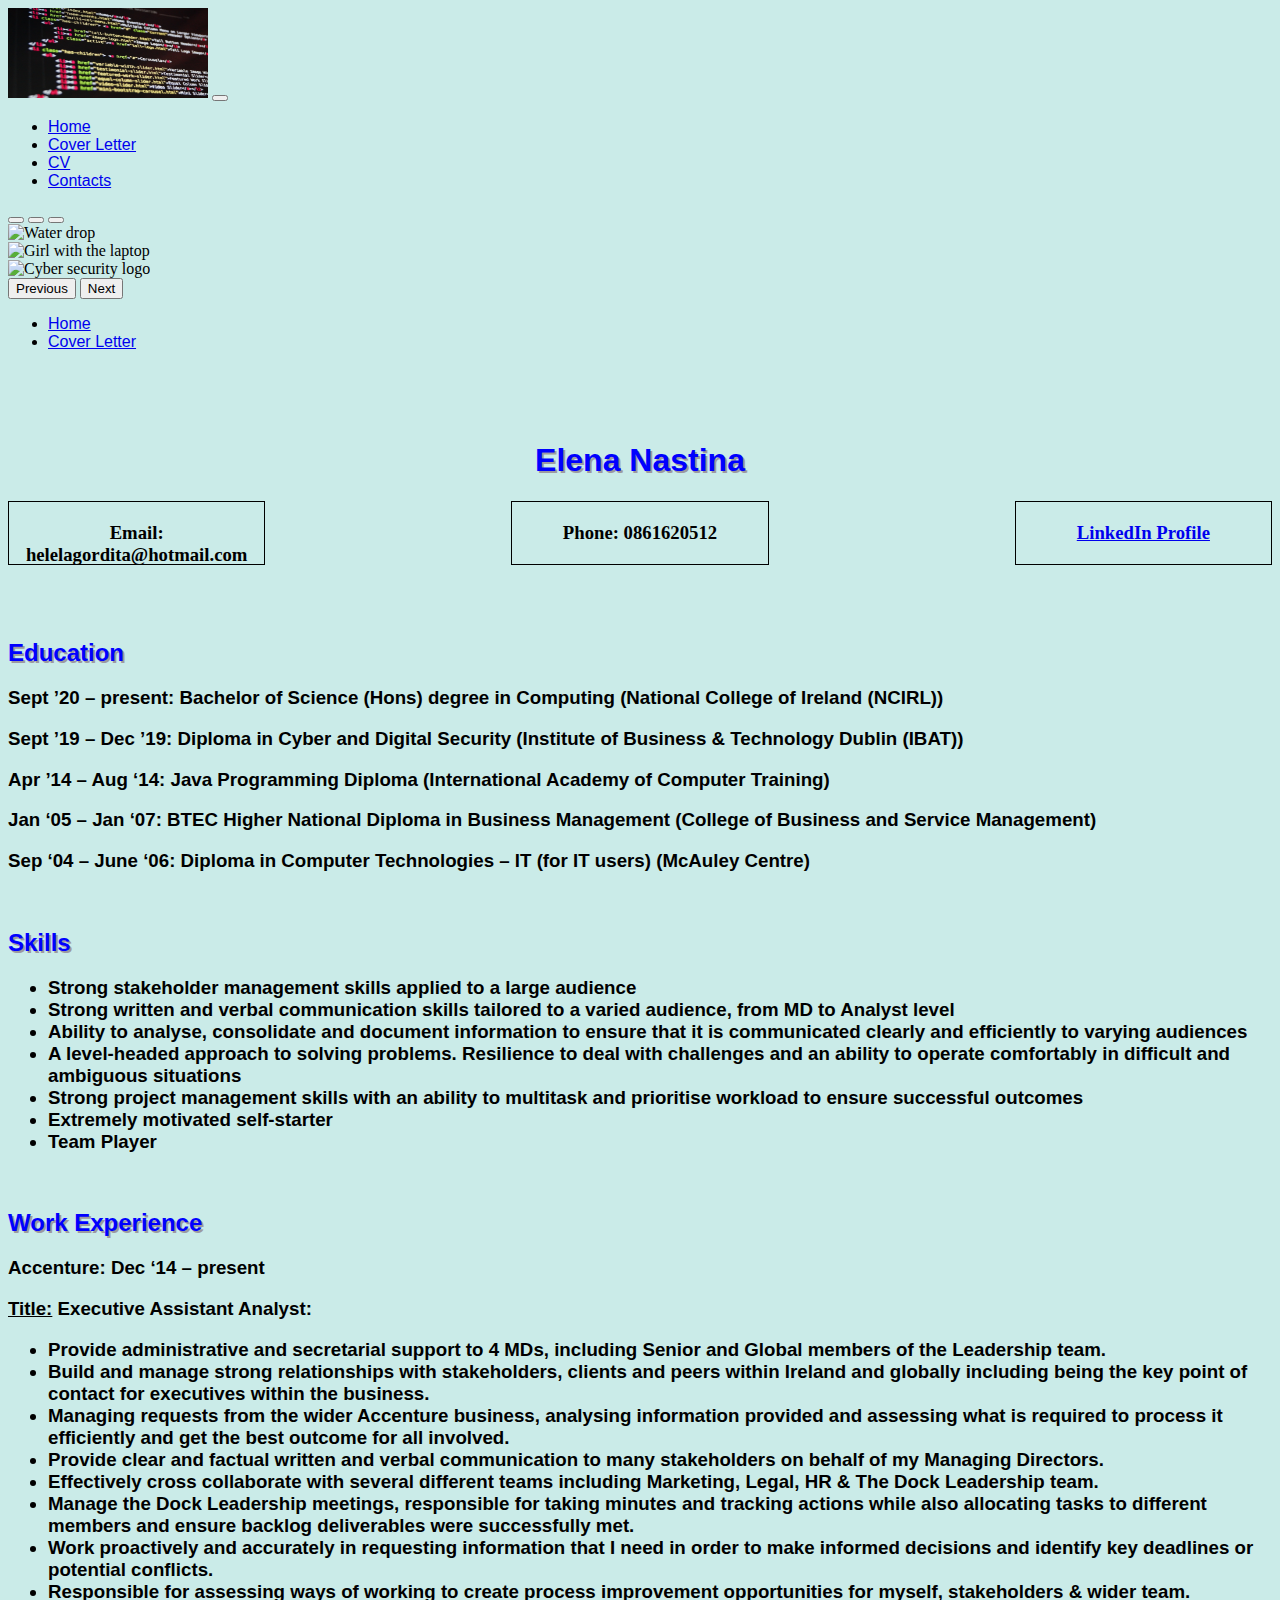
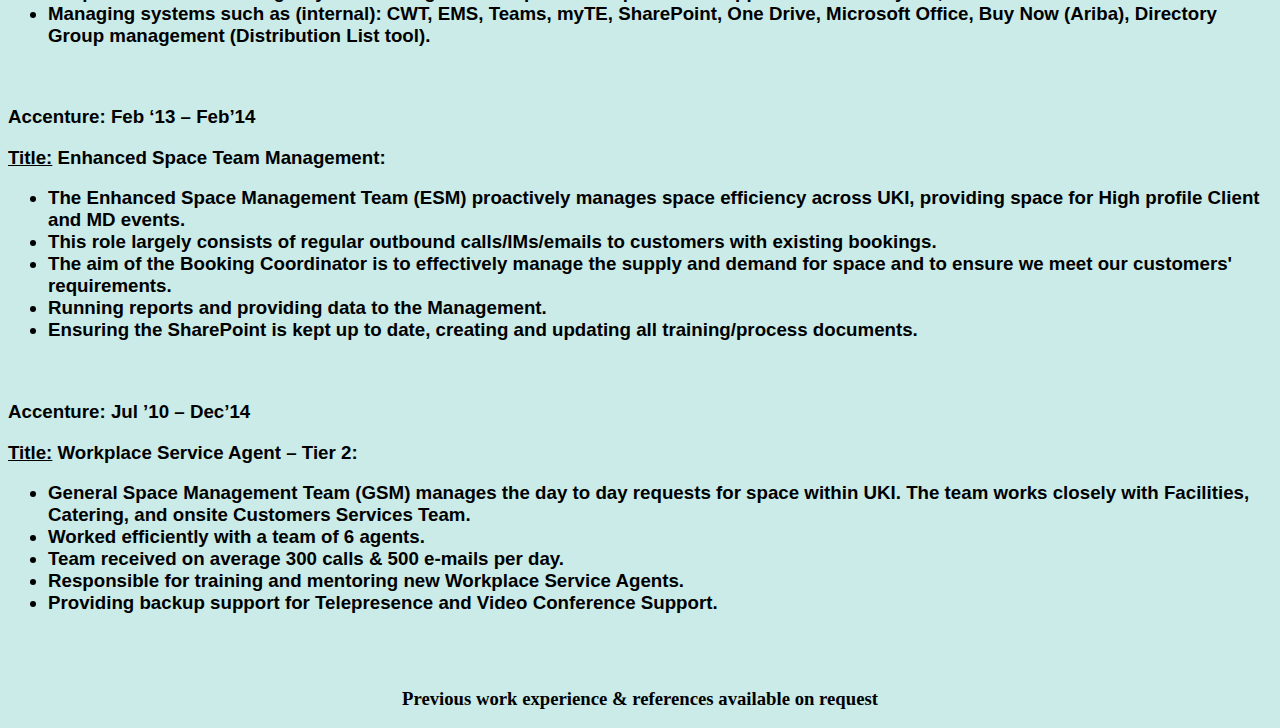
==== index.html @ a9c82216 "Update index.html" ====
<!DOCTYPE html>

<html>
	<head>
		<title>This is my CV!</title>
		<link rel="stylesheet" href="myCV.css">
		<link href="https://cdn.jsdelivr.net/npm/bootstrap@5.0.2/dist/css/bootstrap.min.css" rel="stylesheet" integrity="sha384-EVSTQN3/azprG1Anm3QDgpJLIm9Nao0Yz1ztcQTwFspd3yD65VohhpuuCOmLASjC" crossorigin="anonymous">
<script src="https://cdn.jsdelivr.net/npm/bootstrap@5.0.2/dist/js/bootstrap.bundle.min.js" integrity="sha384-MrcW6ZMFYlzcLA8Nl+NtUVF0sA7MsXsP1UyJoMp4YLEuNSfAP+JcXn/tWtIaxVXM" crossorigin="anonymous"></script>
	</head>
	
	<body>
	
		<nav class="navbar navbar-expand-lg navbar-light bg-light">
  <div class="container-fluid">
    <a class="navbar-brand" href="#"><img src="../images/code-image-banner.jpg" alt="Coding banner logo" height="90" width="200"></a>
    <button class="navbar-toggler" type="button" data-bs-toggle="collapse" data-bs-target="#navbarNav" aria-controls="navbarNav" aria-expanded="false" aria-label="Toggle navigation">
      <span class="navbar-toggler-icon"></span>
    </button>
    <div class="collapse navbar-collapse" id="navbarNav">
      <ul class="navbar-nav ml-auto">
        <li class="nav-item">
          <a class="nav-link active" aria-current="page" href="#">Home</a>
        </li>
        <li class="nav-item">
          <a class="nav-link" href="#">Cover Letter</a>
        </li>
		<li class="nav-item">
          <a class="nav-link" href="#">CV</a>
        </li>
		<li class="nav-item">
          <a class="nav-link" href="#">Contacts</a>
        </li>
      
      </ul>
    </div>
  </div>
</nav>

<div id="carouselExampleIndicators" class="carousel slide" data-bs-ride="carousel">
  <div class="carousel-indicators">
    <button type="button" data-bs-target="#carouselExampleIndicators" data-bs-slide-to="0" class="active" aria-current="true" aria-label="Slide 1"></button>
    <button type="button" data-bs-target="#carouselExampleIndicators" data-bs-slide-to="1" aria-label="Slide 2"></button>
    <button type="button" data-bs-target="#carouselExampleIndicators" data-bs-slide-to="2" aria-label="Slide 3"></button>
  </div>
  <div class="carousel-inner">
    <div class="carousel-item active">
      <img src="ElenaNastina.github.io/images/image_1.jpg" class="d-block w-100" alt="Water drop" height="500" width="30">
    </div>
    <div class="carousel-item">
      <img src="ElenaNastina.github.io/images/Girl-Laptop.jpg" class="d-block w-100" alt="Girl with the laptop" height="500" width="30">
    </div>
    <div class="carousel-item">
      <img src="ElenaNastina.github.io/images/Cyber-security.jpg" class="d-block w-100" alt="Cyber security logo" height="500" width="30">
    </div>
  </div>
  <button class="carousel-control-prev" type="button" data-bs-target="#carouselExampleIndicators" data-bs-slide="prev">
    <span class="carousel-control-prev-icon" aria-hidden="true"></span>
    <span class="visually-hidden">Previous</span>
  </button>
  <button class="carousel-control-next" type="button" data-bs-target="#carouselExampleIndicators" data-bs-slide="next">
    <span class="carousel-control-next-icon" aria-hidden="true"></span>
    <span class="visually-hidden">Next</span>
  </button>
</div>
		
			<ul>
				<li><a class="active" href="index.html">Home</a></li>
				<li><a href="coverLetter.html">Cover Letter</a></li>
			</ul>
			<br>
			<br>
			<br>
		
		<h1 class="name">Elena Nastina</h1>
			<div class="email">
                <p><h3>Email: helelagordita@hotmail.com</h3></p>
            </div>
            <div class="linkedin">
                <h3><a href="www.linkedin.com/in/elena-nastina-8307b173" target="blank">LinkedIn Profile</a></h3>
            </div>
            <div class="phone">
                <p><h3>Phone: 0861620512</h3></p>
            </div>
			
		<br>
		<br>
		<br>
		<h2 class="heading">Education</h2>
		<h3>
			<p>Sept ’20 – present: Bachelor of Science (Hons) degree in Computing (National College of Ireland (NCIRL))</p>
			<p>Sept ’19 – Dec ’19: Diploma in Cyber and Digital Security (Institute of Business & Technology Dublin (IBAT))</p>
			<p>Apr ’14 – Aug ‘14: Java Programming Diploma (International Academy of Computer Training)</p>
			<p>Jan ‘05 – Jan ‘07: BTEC Higher National Diploma in Business Management (College of Business and Service Management)</p>
			<p>Sep ‘04 – June ‘06: Diploma in Computer Technologies – IT (for IT users) (McAuley Centre)</p>
		</h3>
		<br>
		
		<h2 class="heading">Skills
		<h3>
			<ul>
				<li>Strong stakeholder management skills applied to a large audience</li>
				<li>Strong written and verbal communication skills tailored to a varied audience, from MD to Analyst level</li>
				<li>Ability to analyse, consolidate and document information to ensure that it is communicated clearly and efficiently to varying audiences</li>
				<li>A level-headed approach to solving problems. Resilience to deal with challenges and an ability to operate comfortably in difficult and ambiguous situations</li>
				<li>Strong project management skills with an ability to multitask and prioritise workload to ensure successful outcomes</li>
				<li>Extremely motivated self-starter</li>
				<li>Team Player</li>
			</ul>
			</pre>
		</h3>
		</h2>
		<br>
		
		<h2 class="heading">Work Experience
		<h3>
			<p><span style="font-weight:bold">Accenture:</span> Dec ‘14 – present</p>
			<p><u style="text-decoration:underline">Title:</u>  Executive Assistant Analyst:</p>
				<ul>
					<li>Provide administrative and secretarial support to 4 MDs, including Senior and Global members of the Leadership team.</li>
					<li>Build and manage strong relationships with stakeholders, clients and peers within Ireland and globally including being the key point of contact for executives within the business.</li> 
					<li>Managing requests from the wider Accenture business, analysing information provided and assessing what is required to process it efficiently and get the best outcome for all involved.</li>
					<li>Provide clear and factual written and verbal communication to many stakeholders on behalf of my Managing Directors.</li>
					<li>Effectively cross collaborate with several different teams including Marketing, Legal, HR & The Dock Leadership team.</li>
					<li>Manage the Dock Leadership meetings, responsible for taking minutes and tracking actions while also allocating tasks to different members and ensure backlog deliverables were successfully met.</li>
					<li>Work proactively and accurately in requesting information that I need in order to make informed decisions and identify key deadlines or potential conflicts.</li>
					<li>Responsible for assessing ways of working to create process improvement opportunities for myself, stakeholders & wider team.</li>
					<li>Managing systems such as (internal): CWT, EMS, Teams, myTE, SharePoint, One Drive, Microsoft Office, Buy Now (Ariba), Directory Group management (Distribution List tool).</li>
				</ul>
		<br>
		
			<p><span style="font-weight:bold">Accenture:</span>  Feb ‘13 – Feb’14</p>
			<p><u style="text-decoration:underline">Title:</u> Enhanced Space Team Management:</p>
				<ul>
					<li>The Enhanced Space Management Team (ESM) proactively manages space efficiency across UKI, providing space for High profile Client and MD events.</li>
					<li>This role largely consists of regular outbound calls/IMs/emails to customers with existing bookings.</li>
					<li>The aim of the Booking Coordinator is to effectively manage the supply and demand for space and to ensure we meet our customers' requirements.</li>
					<li>Running reports and providing data to the Management.</li>
					<li>Ensuring the SharePoint is kept up to date, creating and updating all training/process documents.</li>
				</ul>
		<br>
			<p><span style="font-weight:bold">Accenture:</span>  Jul ’10 – Dec’14</p>
			<p><u style="text-decoration:underline">Title:</u> Workplace Service Agent – Tier 2:</p>
				<ul>
					<li>General Space Management Team (GSM) manages the day to day requests for space within UKI. The team works closely with Facilities, Catering, and onsite Customers Services Team.</li>
					<li>Worked efficiently with a team of 6 agents.</li>
					<li>Team received on average 300 calls & 500 e-mails per day.</li>
					<li>Responsible for training and mentoring new Workplace Service Agents.</li>
					<li>Providing backup support for Telepresence and Video Conference Support.</li>
				</ul>
		</h3>
		</h2>
		<br>
		<br>
		<h3 <a id="exp_and_ref" here</a>Previous work experience & references available on request</h3>
		
		<script src="https://cdn.jsdelivr.net/npm/@popperjs/core@2.9.2/dist/umd/popper.min.js" integrity="sha384-IQsoLXl5PILFhosVNubq5LC7Qb9DXgDA9i+tQ8Zj3iwWAwPtgFTxbJ8NT4GN1R8p" crossorigin="anonymous"></script>
<script src="https://cdn.jsdelivr.net/npm/bootstrap@5.0.2/dist/js/bootstrap.min.js" integrity="sha384-cVKIPhGWiC2Al4u+LWgxfKTRIcfu0JTxR+EQDz/bgldoEyl4H0zUF0QKbrJ0EcQF" crossorigin="anonymous"></script>
	
	</body>

</html>
---- myCV.css ----
p{
	color:black;
	font-family:Helvetica;
	text-align:left;
}

li{
	color:black;
	font-family:Helvetica;
	text-align:left;
}

.cover{
	text-shadow:2px 2px #9d9aa0;
	text-align:center;
}

.name{
	text-shadow:2px 2px #9d9aa0;
	color: blue;
	font-family: Helvetica;
	text-align: center;
}
.heading{
	text-shadow:2px 2px #9d9aa0;
	color: blue;
	font-family: Helvetica;
	text-align: left;
}

.email{
	float:left;
	background-color:#caebe8;
	width:20%;
	height:60px;
	border:1px solid black;
	padding: 0.1%
}

.phone{
	float: center;
	background-color: #caebe8;
	width:20%;
	height:60px;
	border:1px solid black;
	padding: 0.1%;
	margin:0 auto;
	text-align:center;
}

.linkedin{
	float: right;
	background-color: #caebe8;
	width:20%;
	height:60px;
	border: 1px solid black;
	padding:0.1%;
	margin:0 auto;
}

h1{
	color:blue;
	text-align:center;
}

h2{
	color:blue;
	text-align:left;
}

h3{
	color:black;
	text-align:center;
}

body{
	background:#caebe8;
}
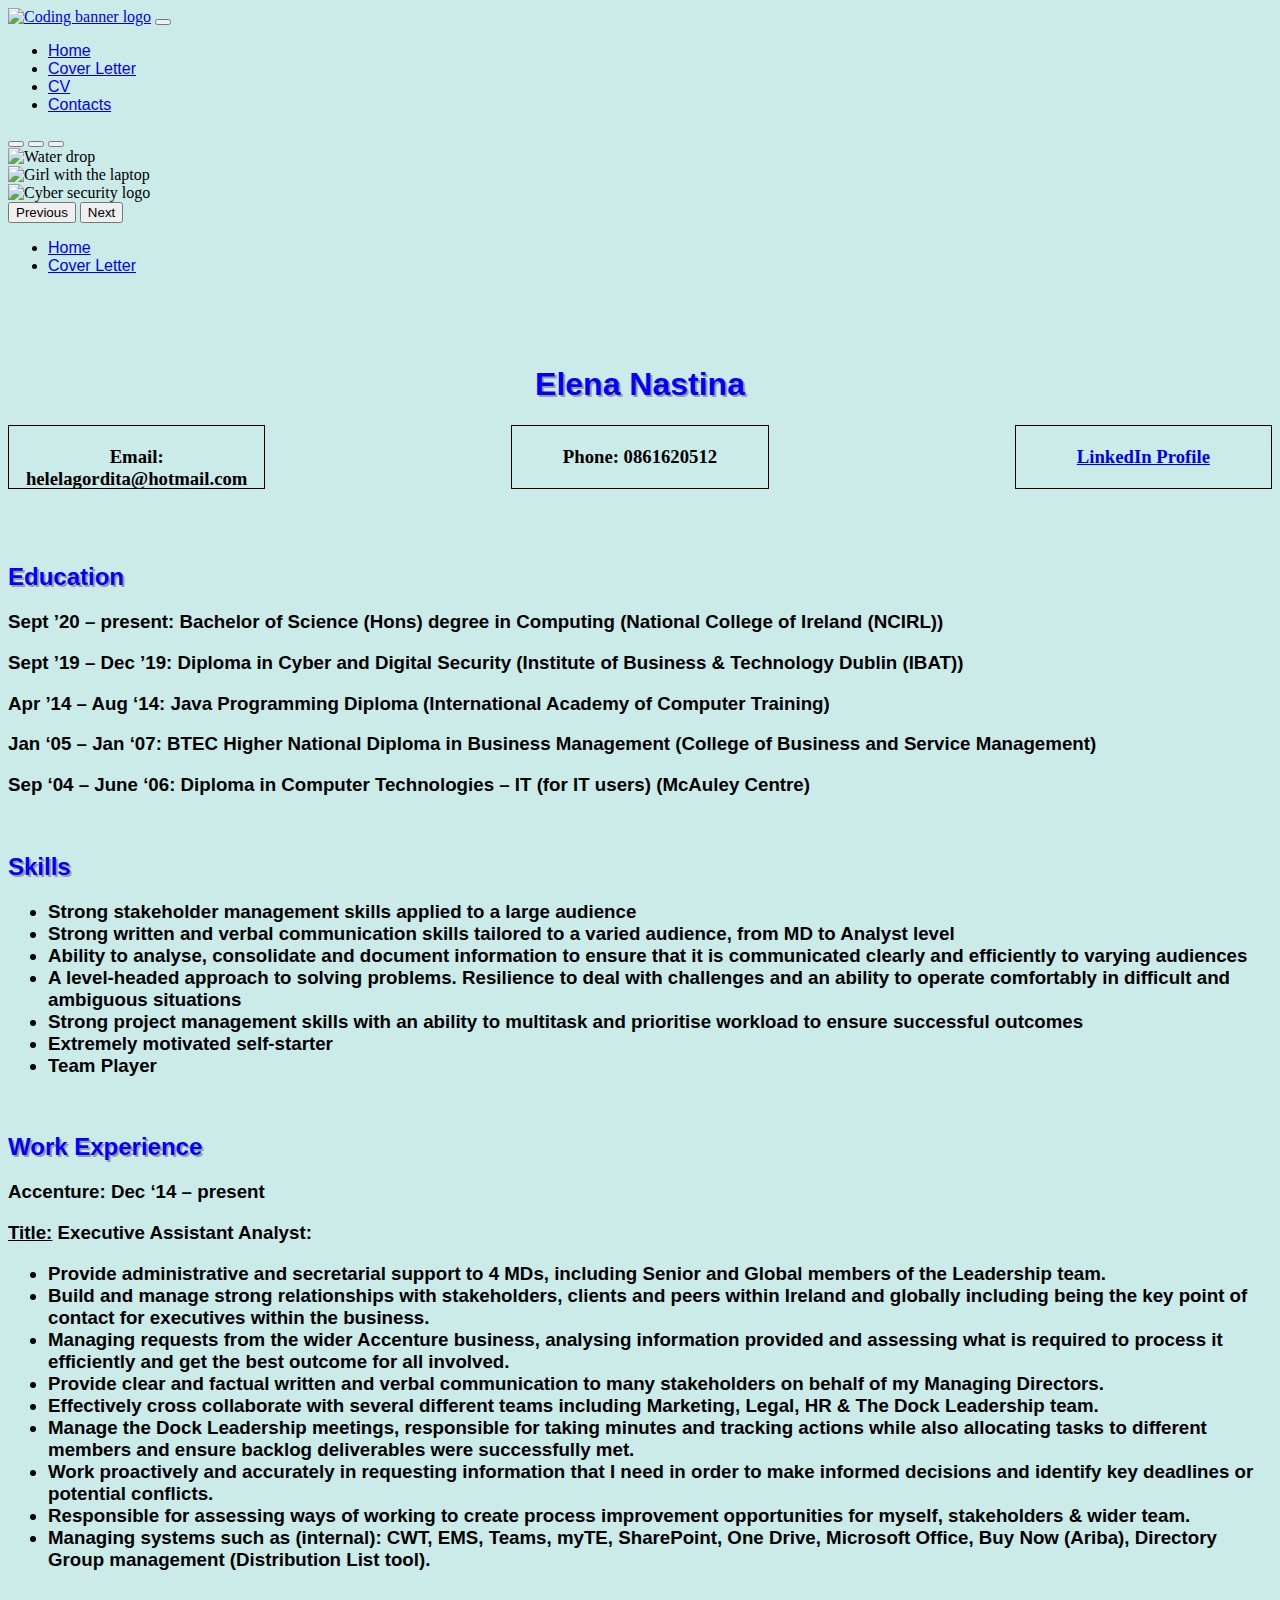
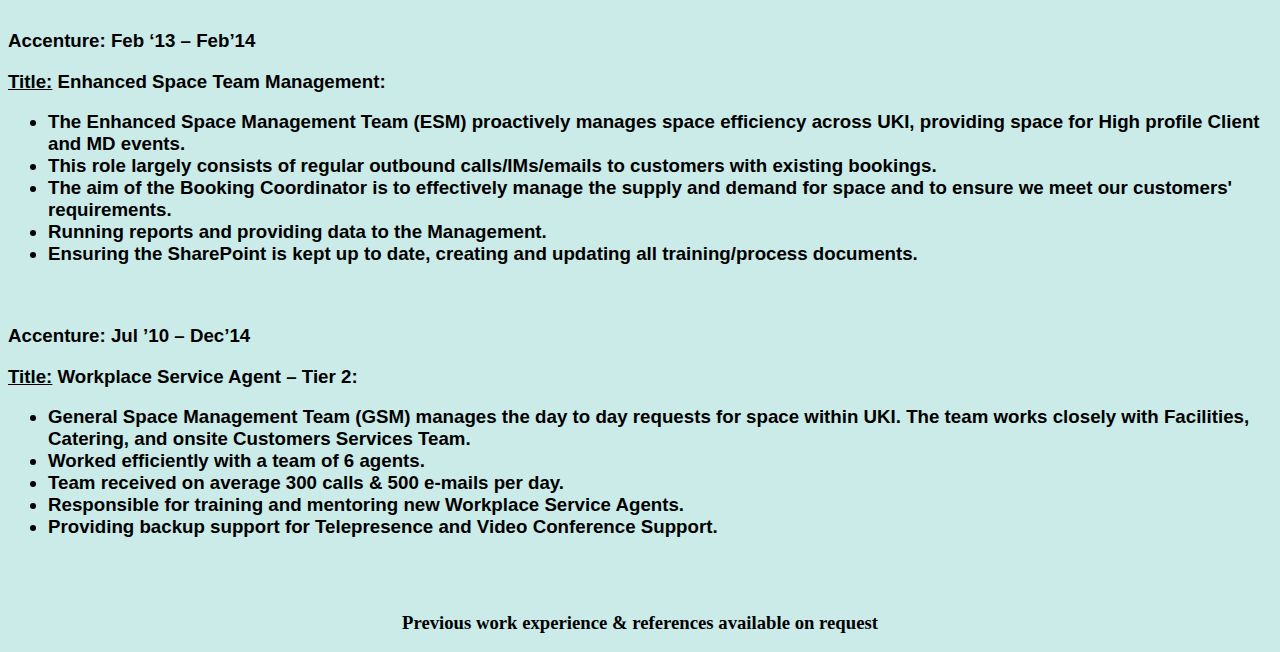
==== commit a6ff3adb: "Update index.html" ====
--- a/index.html
+++ b/index.html
@@ -12,7 +12,7 @@
 	
 		<nav class="navbar navbar-expand-lg navbar-light bg-light">
   <div class="container-fluid">
-    <a class="navbar-brand" href="#"><img src="../images/code-image-banner.jpg" alt="Coding banner logo" height="90" width="200"></a>
+    <a class="navbar-brand" href="#"><img src=".../images/code-image-banner.jpg" alt="Coding banner logo" height="90" width="200"></a>
     <button class="navbar-toggler" type="button" data-bs-toggle="collapse" data-bs-target="#navbarNav" aria-controls="navbarNav" aria-expanded="false" aria-label="Toggle navigation">
       <span class="navbar-toggler-icon"></span>
     </button>
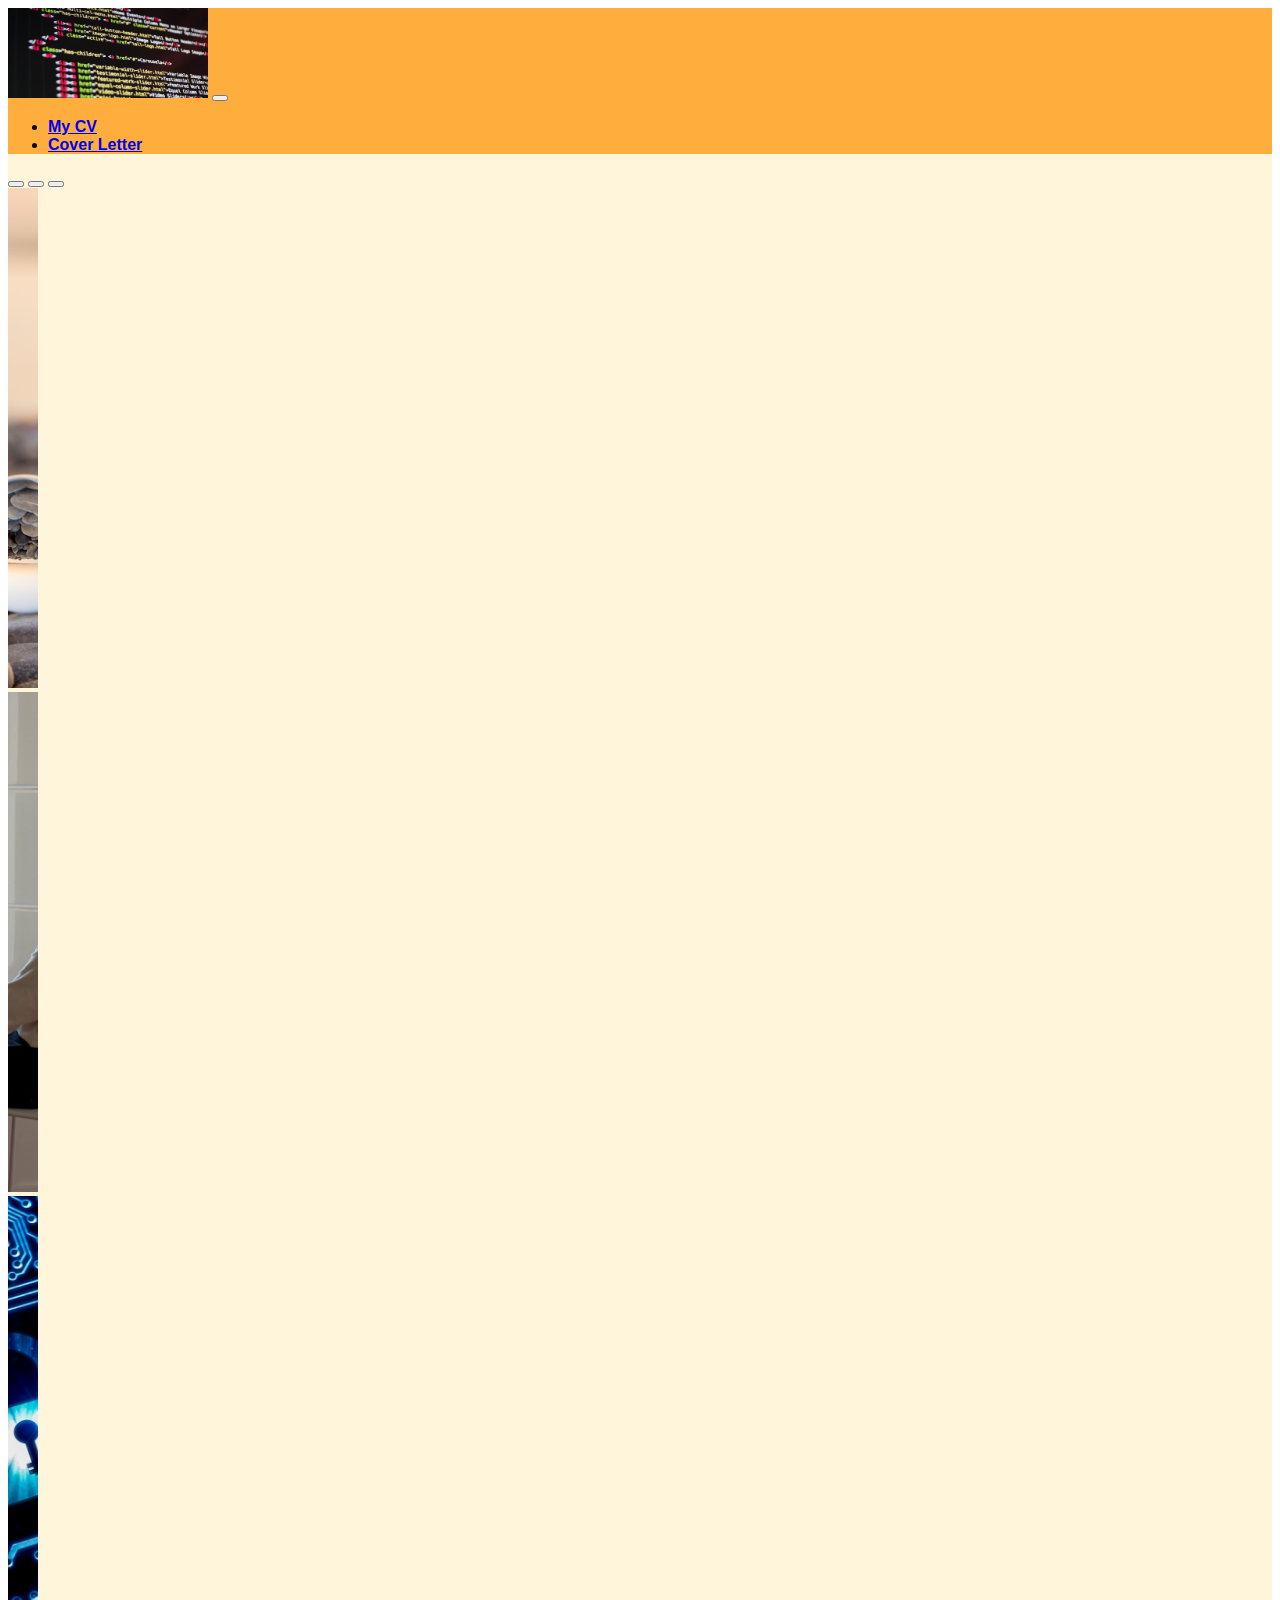
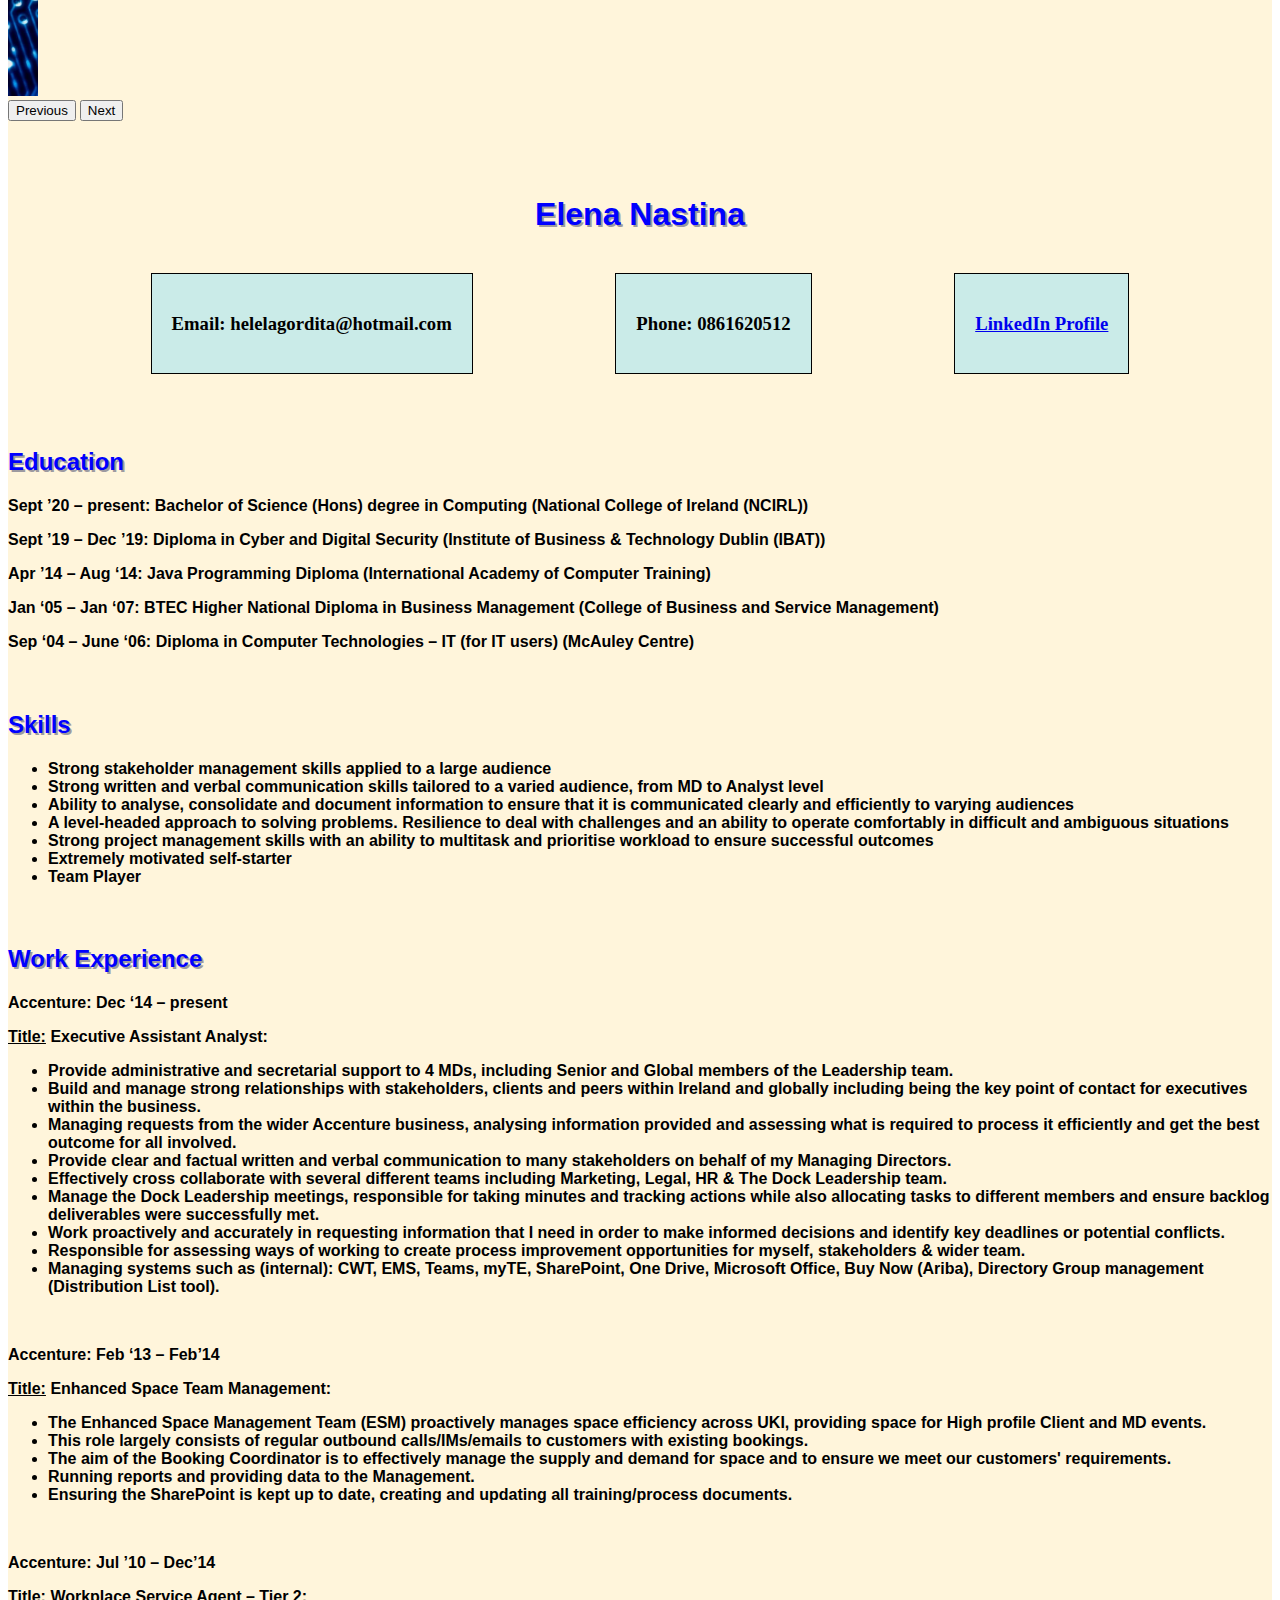
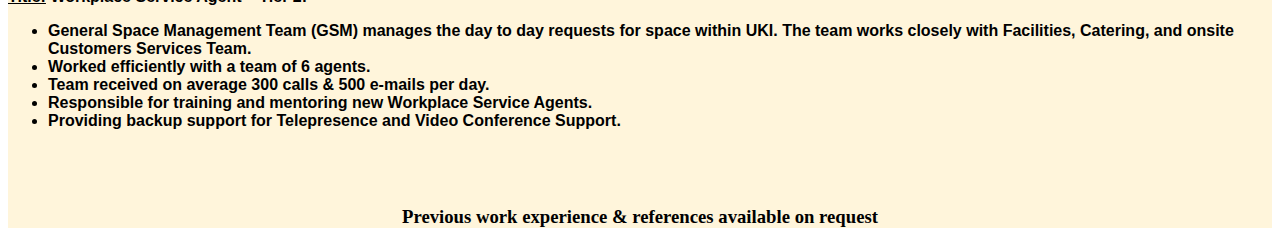
==== commit 189ebe47: "Updated the web content layout" ====
--- a/index.html
+++ b/index.html
@@ -1,161 +1,144 @@
 <!DOCTYPE html>
-
 <html>
 	<head>
 		<title>This is my CV!</title>
 		<link rel="stylesheet" href="myCV.css">
 		<link href="https://cdn.jsdelivr.net/npm/bootstrap@5.0.2/dist/css/bootstrap.min.css" rel="stylesheet" integrity="sha384-EVSTQN3/azprG1Anm3QDgpJLIm9Nao0Yz1ztcQTwFspd3yD65VohhpuuCOmLASjC" crossorigin="anonymous">
-<script src="https://cdn.jsdelivr.net/npm/bootstrap@5.0.2/dist/js/bootstrap.bundle.min.js" integrity="sha384-MrcW6ZMFYlzcLA8Nl+NtUVF0sA7MsXsP1UyJoMp4YLEuNSfAP+JcXn/tWtIaxVXM" crossorigin="anonymous"></script>
+		<script src="https://cdn.jsdelivr.net/npm/bootstrap@5.0.2/dist/js/bootstrap.bundle.min.js" integrity="sha384-MrcW6ZMFYlzcLA8Nl+NtUVF0sA7MsXsP1UyJoMp4YLEuNSfAP+JcXn/tWtIaxVXM" crossorigin="anonymous"></script>
 	</head>
-	
 	<body>
-	
-		<nav class="navbar navbar-expand-lg navbar-light bg-light">
-  <div class="container-fluid">
-    <a class="navbar-brand" href="#"><img src=".../images/code-image-banner.jpg" alt="Coding banner logo" height="90" width="200"></a>
-    <button class="navbar-toggler" type="button" data-bs-toggle="collapse" data-bs-target="#navbarNav" aria-controls="navbarNav" aria-expanded="false" aria-label="Toggle navigation">
-      <span class="navbar-toggler-icon"></span>
-    </button>
-    <div class="collapse navbar-collapse" id="navbarNav">
-      <ul class="navbar-nav ml-auto">
-        <li class="nav-item">
-          <a class="nav-link active" aria-current="page" href="#">Home</a>
-        </li>
-        <li class="nav-item">
-          <a class="nav-link" href="#">Cover Letter</a>
-        </li>
-		<li class="nav-item">
-          <a class="nav-link" href="#">CV</a>
-        </li>
-		<li class="nav-item">
-          <a class="nav-link" href="#">Contacts</a>
-        </li>
-      
-      </ul>
-    </div>
-  </div>
-</nav>
-
-<div id="carouselExampleIndicators" class="carousel slide" data-bs-ride="carousel">
-  <div class="carousel-indicators">
-    <button type="button" data-bs-target="#carouselExampleIndicators" data-bs-slide-to="0" class="active" aria-current="true" aria-label="Slide 1"></button>
-    <button type="button" data-bs-target="#carouselExampleIndicators" data-bs-slide-to="1" aria-label="Slide 2"></button>
-    <button type="button" data-bs-target="#carouselExampleIndicators" data-bs-slide-to="2" aria-label="Slide 3"></button>
-  </div>
-  <div class="carousel-inner">
-    <div class="carousel-item active">
-      <img src="ElenaNastina.github.io/images/image_1.jpg" class="d-block w-100" alt="Water drop" height="500" width="30">
-    </div>
-    <div class="carousel-item">
-      <img src="ElenaNastina.github.io/images/Girl-Laptop.jpg" class="d-block w-100" alt="Girl with the laptop" height="500" width="30">
-    </div>
-    <div class="carousel-item">
-      <img src="ElenaNastina.github.io/images/Cyber-security.jpg" class="d-block w-100" alt="Cyber security logo" height="500" width="30">
-    </div>
-  </div>
-  <button class="carousel-control-prev" type="button" data-bs-target="#carouselExampleIndicators" data-bs-slide="prev">
-    <span class="carousel-control-prev-icon" aria-hidden="true"></span>
-    <span class="visually-hidden">Previous</span>
-  </button>
-  <button class="carousel-control-next" type="button" data-bs-target="#carouselExampleIndicators" data-bs-slide="next">
-    <span class="carousel-control-next-icon" aria-hidden="true"></span>
-    <span class="visually-hidden">Next</span>
-  </button>
-</div>
-		
-			<ul>
-				<li><a class="active" href="index.html">Home</a></li>
-				<li><a href="coverLetter.html">Cover Letter</a></li>
-			</ul>
+		<div class="content">
+			<nav class="navbar navbar-expand-lg navbar-light">
+				<div class="container-fluid">
+					<a class="navbar-brand" href="#"><img src="./images/code-image-banner.jpg" alt="Coding banner logo" height="90" width="200"></a>
+					<button class="navbar-toggler" type="button" data-bs-toggle="collapse" data-bs-target="#navbarNav" aria-controls="navbarNav" aria-expanded="false" aria-label="Toggle navigation">
+					<span class="navbar-toggler-icon"></span>
+					</button>
+					<div class="collapse navbar-collapse" id="navbarNav">
+						<ul class="navbar-nav ml-auto">
+							<li class="nav-item">
+								<a class="nav-link active h5" aria-current="page" href="#"><b>My CV</b></a>
+							</li>
+							<li class="nav-item">
+								<a class="nav-link h5" href="coverLetter.html"><b>Cover Letter</b></a>
+							</li>
+						</ul>
+					</div>
+				</div>
+			</nav>
+			<div id="carouselExampleIndicators" class="carousel slide" data-bs-ride="carousel">
+				<div class="carousel-indicators">
+					<button type="button" data-bs-target="#carouselExampleIndicators" data-bs-slide-to="0" class="active" aria-current="true" aria-label="Slide 1"></button>
+					<button type="button" data-bs-target="#carouselExampleIndicators" data-bs-slide-to="1" aria-label="Slide 2"></button>
+					<button type="button" data-bs-target="#carouselExampleIndicators" data-bs-slide-to="2" aria-label="Slide 3"></button>
+				</div>
+				<div class="carousel-inner">
+					<div class="carousel-item active">
+						<img src="./images/image_1.jpg" class="d-block w-100" alt="Water drop" height="500" width="30">
+					</div>
+					<div class="carousel-item">
+						<img src="./images/Girl-Laptop.jpg" class="d-block w-100" alt="Girl with the laptop" height="500" width="30">
+					</div>
+					<div class="carousel-item">
+						<img src="./images/Cyber-security.jpg" class="d-block w-100" alt="Cyber security logo" height="500" width="30">
+					</div>
+				</div>
+				<button class="carousel-control-prev" type="button" data-bs-target="#carouselExampleIndicators" data-bs-slide="prev">
+				<span class="carousel-control-prev-icon" aria-hidden="true"></span>
+				<span class="visually-hidden">Previous</span>
+				</button>
+				<button class="carousel-control-next" type="button" data-bs-target="#carouselExampleIndicators" data-bs-slide="next">
+				<span class="carousel-control-next-icon" aria-hidden="true"></span>
+				<span class="visually-hidden">Next</span>
+				</button>
+			</div>
 			<br>
 			<br>
 			<br>
-		
-		<h1 class="name">Elena Nastina</h1>
-			<div class="email">
-                <p><h3>Email: helelagordita@hotmail.com</h3></p>
-            </div>
-            <div class="linkedin">
-                <h3><a href="www.linkedin.com/in/elena-nastina-8307b173" target="blank">LinkedIn Profile</a></h3>
-            </div>
-            <div class="phone">
-                <p><h3>Phone: 0861620512</h3></p>
-            </div>
-			
-		<br>
-		<br>
-		<br>
-		<h2 class="heading">Education</h2>
-		<h3>
-			<p>Sept ’20 – present: Bachelor of Science (Hons) degree in Computing (National College of Ireland (NCIRL))</p>
-			<p>Sept ’19 – Dec ’19: Diploma in Cyber and Digital Security (Institute of Business & Technology Dublin (IBAT))</p>
-			<p>Apr ’14 – Aug ‘14: Java Programming Diploma (International Academy of Computer Training)</p>
-			<p>Jan ‘05 – Jan ‘07: BTEC Higher National Diploma in Business Management (College of Business and Service Management)</p>
-			<p>Sep ‘04 – June ‘06: Diploma in Computer Technologies – IT (for IT users) (McAuley Centre)</p>
-		</h3>
-		<br>
-		
-		<h2 class="heading">Skills
-		<h3>
-			<ul>
-				<li>Strong stakeholder management skills applied to a large audience</li>
-				<li>Strong written and verbal communication skills tailored to a varied audience, from MD to Analyst level</li>
-				<li>Ability to analyse, consolidate and document information to ensure that it is communicated clearly and efficiently to varying audiences</li>
-				<li>A level-headed approach to solving problems. Resilience to deal with challenges and an ability to operate comfortably in difficult and ambiguous situations</li>
-				<li>Strong project management skills with an ability to multitask and prioritise workload to ensure successful outcomes</li>
-				<li>Extremely motivated self-starter</li>
-				<li>Team Player</li>
-			</ul>
-			</pre>
-		</h3>
-		</h2>
-		<br>
-		
-		<h2 class="heading">Work Experience
-		<h3>
-			<p><span style="font-weight:bold">Accenture:</span> Dec ‘14 – present</p>
-			<p><u style="text-decoration:underline">Title:</u>  Executive Assistant Analyst:</p>
-				<ul>
-					<li>Provide administrative and secretarial support to 4 MDs, including Senior and Global members of the Leadership team.</li>
-					<li>Build and manage strong relationships with stakeholders, clients and peers within Ireland and globally including being the key point of contact for executives within the business.</li> 
-					<li>Managing requests from the wider Accenture business, analysing information provided and assessing what is required to process it efficiently and get the best outcome for all involved.</li>
-					<li>Provide clear and factual written and verbal communication to many stakeholders on behalf of my Managing Directors.</li>
-					<li>Effectively cross collaborate with several different teams including Marketing, Legal, HR & The Dock Leadership team.</li>
-					<li>Manage the Dock Leadership meetings, responsible for taking minutes and tracking actions while also allocating tasks to different members and ensure backlog deliverables were successfully met.</li>
-					<li>Work proactively and accurately in requesting information that I need in order to make informed decisions and identify key deadlines or potential conflicts.</li>
-					<li>Responsible for assessing ways of working to create process improvement opportunities for myself, stakeholders & wider team.</li>
-					<li>Managing systems such as (internal): CWT, EMS, Teams, myTE, SharePoint, One Drive, Microsoft Office, Buy Now (Ariba), Directory Group management (Distribution List tool).</li>
-				</ul>
-		<br>
-		
-			<p><span style="font-weight:bold">Accenture:</span>  Feb ‘13 – Feb’14</p>
-			<p><u style="text-decoration:underline">Title:</u> Enhanced Space Team Management:</p>
-				<ul>
-					<li>The Enhanced Space Management Team (ESM) proactively manages space efficiency across UKI, providing space for High profile Client and MD events.</li>
-					<li>This role largely consists of regular outbound calls/IMs/emails to customers with existing bookings.</li>
-					<li>The aim of the Booking Coordinator is to effectively manage the supply and demand for space and to ensure we meet our customers' requirements.</li>
-					<li>Running reports and providing data to the Management.</li>
-					<li>Ensuring the SharePoint is kept up to date, creating and updating all training/process documents.</li>
-				</ul>
-		<br>
-			<p><span style="font-weight:bold">Accenture:</span>  Jul ’10 – Dec’14</p>
-			<p><u style="text-decoration:underline">Title:</u> Workplace Service Agent – Tier 2:</p>
-				<ul>
-					<li>General Space Management Team (GSM) manages the day to day requests for space within UKI. The team works closely with Facilities, Catering, and onsite Customers Services Team.</li>
-					<li>Worked efficiently with a team of 6 agents.</li>
-					<li>Team received on average 300 calls & 500 e-mails per day.</li>
-					<li>Responsible for training and mentoring new Workplace Service Agents.</li>
-					<li>Providing backup support for Telepresence and Video Conference Support.</li>
-				</ul>
-		</h3>
-		</h2>
-		<br>
-		<br>
-		<h3 <a id="exp_and_ref" here</a>Previous work experience & references available on request</h3>
-		
-		<script src="https://cdn.jsdelivr.net/npm/@popperjs/core@2.9.2/dist/umd/popper.min.js" integrity="sha384-IQsoLXl5PILFhosVNubq5LC7Qb9DXgDA9i+tQ8Zj3iwWAwPtgFTxbJ8NT4GN1R8p" crossorigin="anonymous"></script>
-<script src="https://cdn.jsdelivr.net/npm/bootstrap@5.0.2/dist/js/bootstrap.min.js" integrity="sha384-cVKIPhGWiC2Al4u+LWgxfKTRIcfu0JTxR+EQDz/bgldoEyl4H0zUF0QKbrJ0EcQF" crossorigin="anonymous"></script>
-	
+			<h1 class="name">Elena Nastina</h1>
+			<br>
+			<div class="contacts">
+				<div class="email">
+					<h3>Email: helelagordita@hotmail.com</h3>
+				</div>
+				<div class="phone">
+					<h3>Phone: 0861620512</h3>
+				</div>
+				<div class="linked">
+					<h3><a href="www.linkedin.com/in/elena-nastina-8307b173">LinkedIn Profile</a></h3>
+				</div>
+			</div>
+			<br>
+			<br>
+			<br>
+			<h2 class="heading">Education</h2>
+			<h4>
+				<p>Sept ’20 – present: Bachelor of Science (Hons) degree in Computing (National College of Ireland (NCIRL))</p>
+				<p>Sept ’19 – Dec ’19: Diploma in Cyber and Digital Security (Institute of Business & Technology Dublin (IBAT))</p>
+				<p>Apr ’14 – Aug ‘14: Java Programming Diploma (International Academy of Computer Training)</p>
+				<p>Jan ‘05 – Jan ‘07: BTEC Higher National Diploma in Business Management (College of Business and Service Management)</p>
+				<p>Sep ‘04 – June ‘06: Diploma in Computer Technologies – IT (for IT users) (McAuley Centre)</p>
+			</h4>
+			<br>
+			<h2 class="heading">
+				Skills
+				<h4>
+					<ul>
+						<li>Strong stakeholder management skills applied to a large audience</li>
+						<li>Strong written and verbal communication skills tailored to a varied audience, from MD to Analyst level</li>
+						<li>Ability to analyse, consolidate and document information to ensure that it is communicated clearly and efficiently to varying audiences</li>
+						<li>A level-headed approach to solving problems. Resilience to deal with challenges and an ability to operate comfortably in difficult and ambiguous situations</li>
+						<li>Strong project management skills with an ability to multitask and prioritise workload to ensure successful outcomes</li>
+						<li>Extremely motivated self-starter</li>
+						<li>Team Player</li>
+					</ul>
+					</pre>
+				</h4>
+			</h2>
+			<br>
+			<h2 class="heading">
+				Work Experience
+				<h4>
+					<p><span style="font-weight:bold">Accenture:</span> Dec ‘14 – present</p>
+					<p><u style="text-decoration:underline">Title:</u>  Executive Assistant Analyst:</p>
+					<ul>
+						<li>Provide administrative and secretarial support to 4 MDs, including Senior and Global members of the Leadership team.</li>
+						<li>Build and manage strong relationships with stakeholders, clients and peers within Ireland and globally including being the key point of contact for executives within the business.</li>
+						<li>Managing requests from the wider Accenture business, analysing information provided and assessing what is required to process it efficiently and get the best outcome for all involved.</li>
+						<li>Provide clear and factual written and verbal communication to many stakeholders on behalf of my Managing Directors.</li>
+						<li>Effectively cross collaborate with several different teams including Marketing, Legal, HR & The Dock Leadership team.</li>
+						<li>Manage the Dock Leadership meetings, responsible for taking minutes and tracking actions while also allocating tasks to different members and ensure backlog deliverables were successfully met.</li>
+						<li>Work proactively and accurately in requesting information that I need in order to make informed decisions and identify key deadlines or potential conflicts.</li>
+						<li>Responsible for assessing ways of working to create process improvement opportunities for myself, stakeholders & wider team.</li>
+						<li>Managing systems such as (internal): CWT, EMS, Teams, myTE, SharePoint, One Drive, Microsoft Office, Buy Now (Ariba), Directory Group management (Distribution List tool).</li>
+					</ul>
+					<br>
+					<p><span style="font-weight:bold">Accenture:</span>  Feb ‘13 – Feb’14</p>
+					<p><u style="text-decoration:underline">Title:</u> Enhanced Space Team Management:</p>
+					<ul>
+						<li>The Enhanced Space Management Team (ESM) proactively manages space efficiency across UKI, providing space for High profile Client and MD events.</li>
+						<li>This role largely consists of regular outbound calls/IMs/emails to customers with existing bookings.</li>
+						<li>The aim of the Booking Coordinator is to effectively manage the supply and demand for space and to ensure we meet our customers' requirements.</li>
+						<li>Running reports and providing data to the Management.</li>
+						<li>Ensuring the SharePoint is kept up to date, creating and updating all training/process documents.</li>
+					</ul>
+					<br>
+					<p><span style="font-weight:bold">Accenture:</span>  Jul ’10 – Dec’14</p>
+					<p><u style="text-decoration:underline">Title:</u> Workplace Service Agent – Tier 2:</p>
+					<ul>
+						<li>General Space Management Team (GSM) manages the day to day requests for space within UKI. The team works closely with Facilities, Catering, and onsite Customers Services Team.</li>
+						<li>Worked efficiently with a team of 6 agents.</li>
+						<li>Team received on average 300 calls & 500 e-mails per day.</li>
+						<li>Responsible for training and mentoring new Workplace Service Agents.</li>
+						<li>Providing backup support for Telepresence and Video Conference Support.</li>
+					</ul>
+				</h4>
+			</h2>
+			<br>
+			<br>
+			<h3 <a id="exp_and_ref" here</a>Previous work experience & references available on request</h3>
+			<script src="https://cdn.jsdelivr.net/npm/@popperjs/core@2.9.2/dist/umd/popper.min.js" integrity="sha384-IQsoLXl5PILFhosVNubq5LC7Qb9DXgDA9i+tQ8Zj3iwWAwPtgFTxbJ8NT4GN1R8p" crossorigin="anonymous"></script>
+			<script src="https://cdn.jsdelivr.net/npm/bootstrap@5.0.2/dist/js/bootstrap.min.js" integrity="sha384-cVKIPhGWiC2Al4u+LWgxfKTRIcfu0JTxR+EQDz/bgldoEyl4H0zUF0QKbrJ0EcQF" crossorigin="anonymous"></script>
+		</div>
 	</body>
-
 </html>--- a/myCV.css
+++ b/myCV.css
@@ -28,34 +28,33 @@
 	text-align: left;
 }
 
-.email{
-	float:left;
-	background-color:#caebe8;
-	width:20%;
-	height:60px;
-	border:1px solid black;
-	padding: 0.1%
+.contacts {
+	display: flex;
+	justify-content: space-evenly;
 }
 
-.phone{
-	float: center;
+.contacts > * {
+	padding: 20px;
 	background-color: #caebe8;
-	width:20%;
-	height:60px;
-	border:1px solid black;
-	padding: 0.1%;
-	margin:0 auto;
-	text-align:center;
+	border: 1px solid black;
 }
 
-.linkedin{
-	float: right;
-	background-color: #caebe8;
-	width:20%;
-	height:60px;
-	border: 1px solid black;
-	padding:0.1%;
-	margin:0 auto;
+.flex {
+	display: flex;
+	justify-content: space-evenly;
+}
+
+.cover-text {
+	padding: 100px;
+}
+
+.content {
+	background-color: #fff5db;
+	min-height: 100vh;
+}
+
+.navbar {
+	background-color: #ffae3d;
 }
 
 h1{
@@ -73,6 +72,10 @@
 	text-align:center;
 }
 
-body{
-	background:#caebe8;
+img {
+	object-fit:cover;
+}
+
+body {
+	height: 100%;
 }